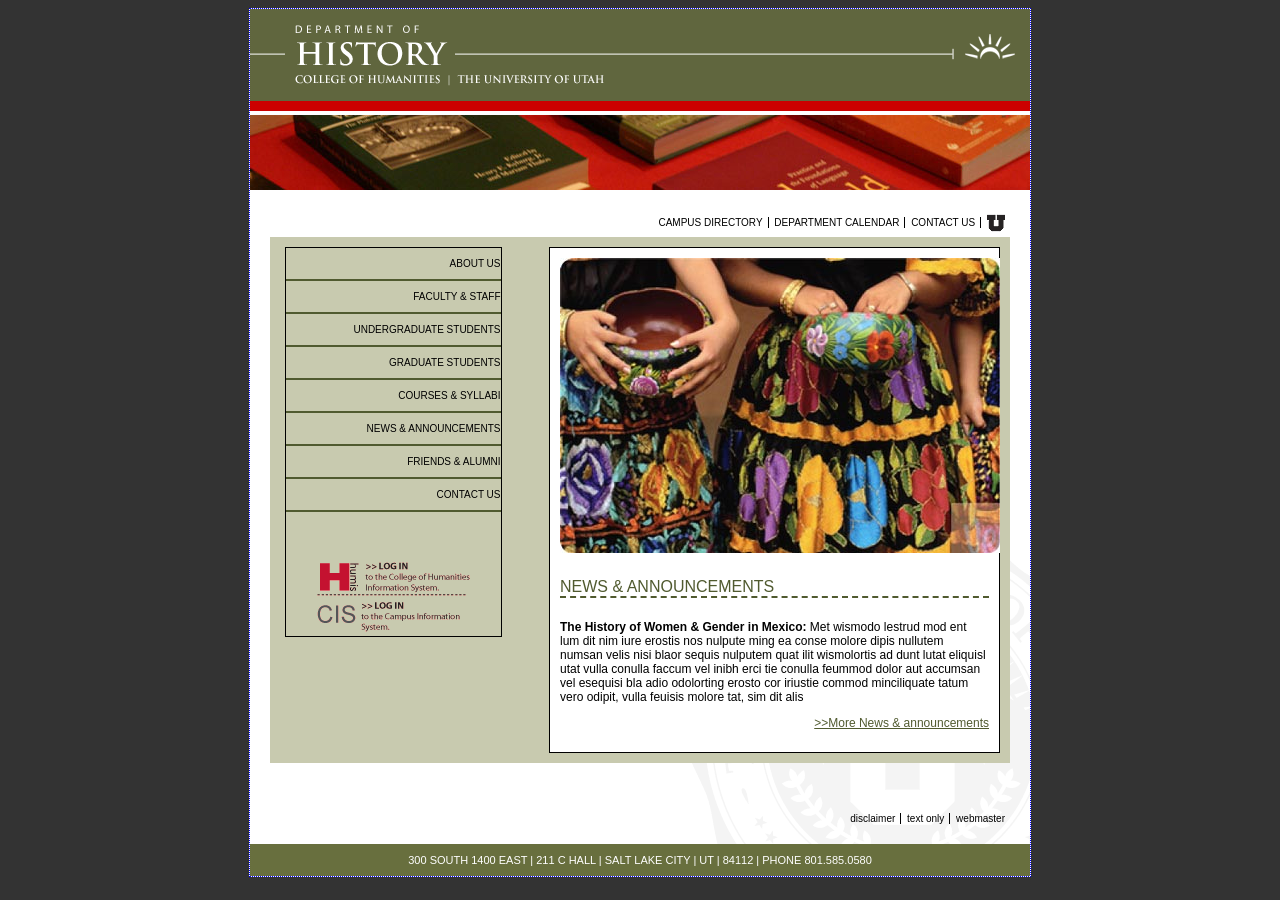
==== index.html @ 93f2ea85 "Initial project commit" ====
<!DOCTYPE html>
<html lang="en">

<head>
    <title>Title</title>
    <link rel="stylesheet" href="styles.css">
    <meta charset="UTF-8">
</head>

<body>

<div class="container">

    <header>
        <img src="files/historyHome.gif" alt="U of M History Homepage"/>
        <img src="files/histBooks01.jpg" alt="Books on a shelf"/>
    </header>

    <section class="middle">

        <nav class="top-nav">
            <a href="#">Campus directory</a>
            <a href="#">Department calendar</a>
            <a href="#">Contact us</a>
            <a href="#">
                <img src="files/u_small.gif" alt="U of U Logo"/>
            </a>
        </nav>

        <section class="brown-box">

            <aside class="left">
                <nav>
                    <a href="#">About us</a>
                    <a href="#">Faculty &amp; staff</a>
                    <a href="#">Undergraduate students</a>
                    <a href="#">Graduate students</a>
                    <a href="#">Courses &amp; syllabi</a>
                    <a href="#">News &amp; announcements</a>
                    <a href="#">Friends &amp; alumni</a>
                    <a href="#">Contact us</a>
                </nav>

                <div class="links">
                    <a href="#">
                        <img src="files/login-humis.gif" alt="Log into HUMIS"/>
                    </a>

                    <a href='#'>
                        <img src="files/login-cis.gif" alt="Log into CIS"/>
                    </a>
                </div>
            </aside>

            <aside class="right">
                <img src="files/women_w_pottery.jpg" alt="Women W Pottery"/>

                <h1>News &amp; Announcements</h1>

                <p>
                    <b>The History of Women & Gender in Mexico:</b> Met wismodo lestrud mod ent lum dit
                    nim iure erostis nos nulpute ming ea conse molore dipis nullutem numsan velis nisi blaor
                    sequis nulputem quat ilit wismolortis ad dunt lutat eliquisl utat vulla conulla faccum vel
                    inibh erci tie conulla feummod dolor aut accumsan vel esequisi bla adio odolorting erosto
                    cor iriustie commod minciliquate tatum vero odipit, vulla feuisis molore tat, sim dit alis
                </p>

                <p class="link">
                    <a href="#">
                        >>More News &amp; announcements
                    </a>

                </p>
            </aside>

            <div style="clear: both;"></div>
        </section>

        <nav class="bottom-nav">
            <a href="#">Disclaimer</a>
            <a href="#">Text only</a>
            <a href="#">Webmaster</a>
        </nav>
    </section>

    <footer>
        300 SOUTH 1400 EAST | 211 C HALL | SALT LAKE CITY | UT | 84112 | PHONE 801.585.0580
    </footer>
</div>

</body>
</html>
---- styles.css ----
body {
    background-color: #333333;
    font-family: arial, helvetica, sans-serif;

    div.container {
        width: 780px;
        border: 1px dotted blue;
        margin: 0 auto; /*tb rl*/
        background-color: white;

        section.middle {
            padding: 20px;
            background-image: url('files/uofu_medallion_rt.gif');
            background-position: bottom right;
            background-repeat: no-repeat;

            > nav {
                text-align: right;
                font-size: 10px;

                a {
                    color: black;
                    text-decoration: none;
                    border-right: 1px solid black;
                    padding-right: 5px;
                    margin-left: 3px;

                    &:hover { /*Pseudoclass*/
                        text-decoration: underline;
                    }

                    &:last-of-type {
                        border-right: none;
                    }
                }

                img {
                    vertical-align: middle;
                }

                &.top-nav {
                    text-transform: uppercase;
                }

                &.bottom-nav {
                    text-transform: lowercase;
                }
            }

            section.brown-box {
                background-color: #C8CAAF;
                margin: 5px 0 50px;
                padding: 10px 10px 10px 15px;

                aside {
                    border: 1px solid black;

                    &.left {
                        width: 30%;
                        float: left;

                        nav {
                            a {
                                display: block;
                                color: black;
                                text-decoration: none;
                                border-bottom: 2px solid #505A2F;
                                text-transform: uppercase;
                                padding: 10px 0 10px 10px;
                                font-size: 10px;

                                &:hover {
                                    background-color: #505A2F;
                                    color: white;
                                }
                            }
                        }

                        div.links {
                            margin: 50px auto 0;
                            width: 153px;
                        }
                    }

                    &.right {
                        width: 60%;
                        float: right;
                        background-color: #fff;
                        padding: 10px;
                    }

                    h1 {
                        text-transform: uppercase;
                        color: #505A2F;
                        border-bottom: 2px dashed #505A2F;
                        font-size: 16px;
                        font-weight: normal;
                    }

                    p {
                        font-size: 12px;

                        strong {
                            font-size: 110%;
                        }

                        &.link {
                            text-align: right;
                        }
                    }

                    a {
                        color: #505A2F;
                        text-align: right;

                    }
                }
            }
        }

        footer {
            background-color: #686F3E;
            color: white;
            font-size: 11px;
            text-align: center;
            padding: 10px 0;
        }
    }
}
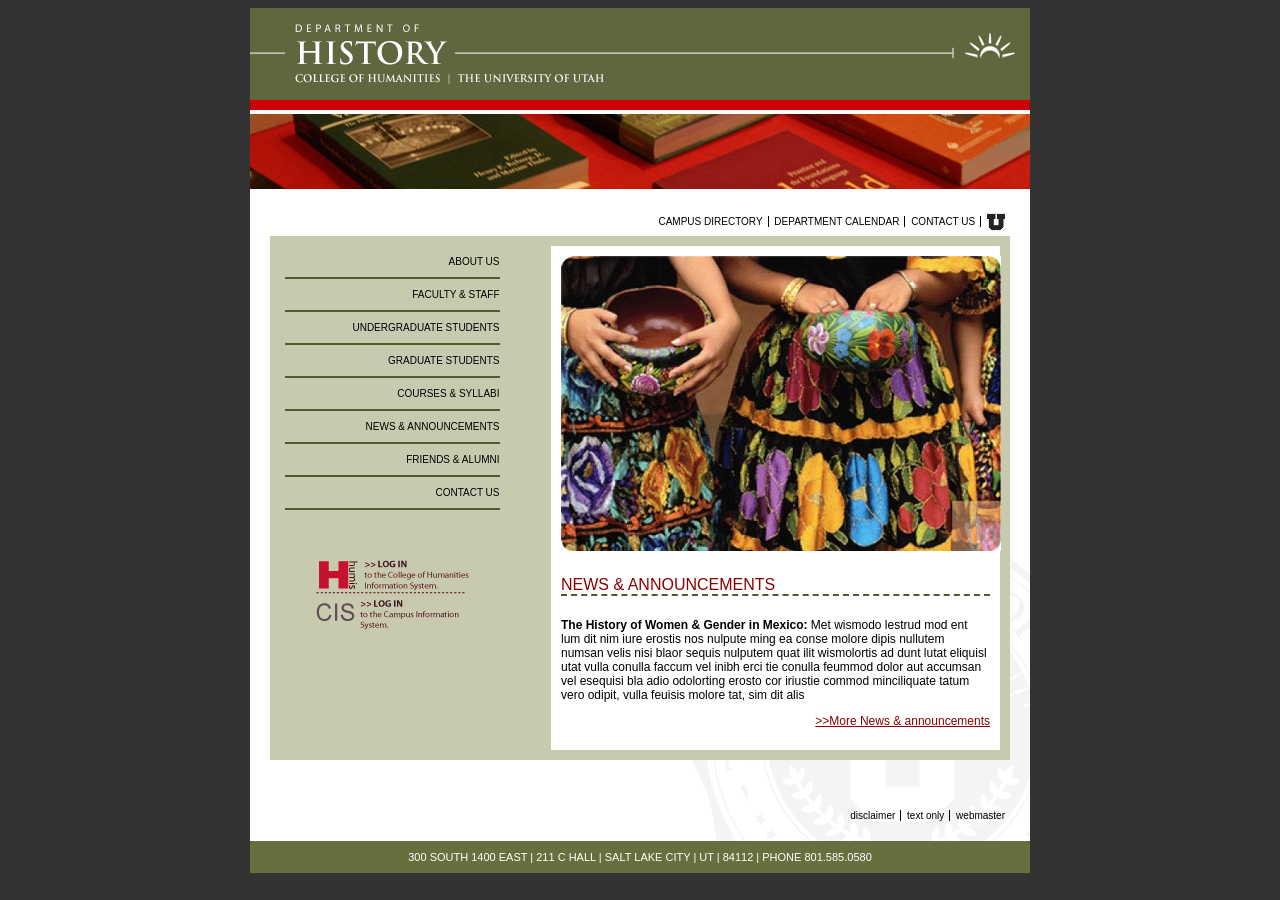
==== commit de9b8f77: "Created new typography.css stylesheet to store common; text styles; refactored existing stylesheets " ====
--- a/index.html
+++ b/index.html
@@ -3,7 +3,7 @@
 
 <head>
     <title>Title</title>
-    <link rel="stylesheet" href="styles.css">
+    <link rel="stylesheet" href="stylesheets/homepage.css">
     <meta charset="UTF-8">
 </head>
 
--- a/stylesheets/homepage.css
+++ b/stylesheets/homepage.css
@@ -0,0 +1,130 @@
+body {
+    background-color: #333333;
+    font-family: arial, helvetica, sans-serif;
+
+    div.container {
+        width: 780px;
+        border: 0 dotted blue;
+        margin: 0 auto; /*tb rl*/
+        background-color: white;
+
+        section.middle {
+
+            padding: 20px;
+            background-image: url('../files/uofu_medallion_rt.gif');
+            background-position: bottom right;
+            background-repeat: no-repeat;
+
+            > nav {
+                text-align: right;
+                font-size: 10px;
+
+                a {
+                    color: black;
+                    text-decoration: none;
+                    border-right: 1px solid black;
+                    padding-right: 5px;
+                    margin-left: 3px;
+
+                    &:hover { /*Pseudoclass*/
+                        text-decoration: underline;
+                    }
+
+                    &:last-of-type {
+                        border-right: none;
+                    }
+                }
+
+                img {
+                    vertical-align: middle;
+                }
+
+                &.top-nav {
+                    text-transform: uppercase;
+                }
+
+                &.bottom-nav {
+                    text-transform: lowercase;
+                }
+            }
+
+            section.brown-box {
+                background-color: #C8CAAF;
+                margin: 5px 0 50px;
+                padding: 10px 10px 10px 15px;
+
+                aside {
+                    border: 0 solid black;
+
+                    &.left {
+                        width: 30%;
+                        float: left;
+
+                        nav {
+                            a {
+                                display: block;
+                                color: black;
+                                text-decoration: none;
+                                border-bottom: 2px solid #505A2F;
+                                text-transform: uppercase;
+                                padding: 10px 0 10px 10px;
+                                font-size: 10px;
+
+                                &:hover {
+                                    background-color: #505A2F;
+                                    color: white;
+                                }
+                            }
+                        }
+
+                        div.links {
+                            margin: 50px auto 0;
+                            width: 153px;
+                        }
+                    }
+
+                    &.right {
+                        width: 60%;
+                        float: right;
+                        background-color: #fff;
+                        padding: 10px;
+                    }
+
+                    h1 {
+                        text-transform: uppercase;
+                        color: darkred;
+                        border-bottom: 2px dashed #505A2F;
+                        font-size: 16px;
+                        font-weight: normal;
+                    }
+
+                    p {
+                        font-size: 12px;
+
+                        strong {
+                            font-size: 110%;
+                        }
+
+                        &.link {
+                            text-align: right;
+                        }
+                    }
+
+                    a {
+                        color: darkred;
+                        text-align: right;
+
+                    }
+                }
+            }
+        }
+
+        footer {
+            background-color: #686F3E;
+            color: white;
+            font-size: 11px;
+            text-align: center;
+            padding: 10px 0;
+        }
+    }
+}
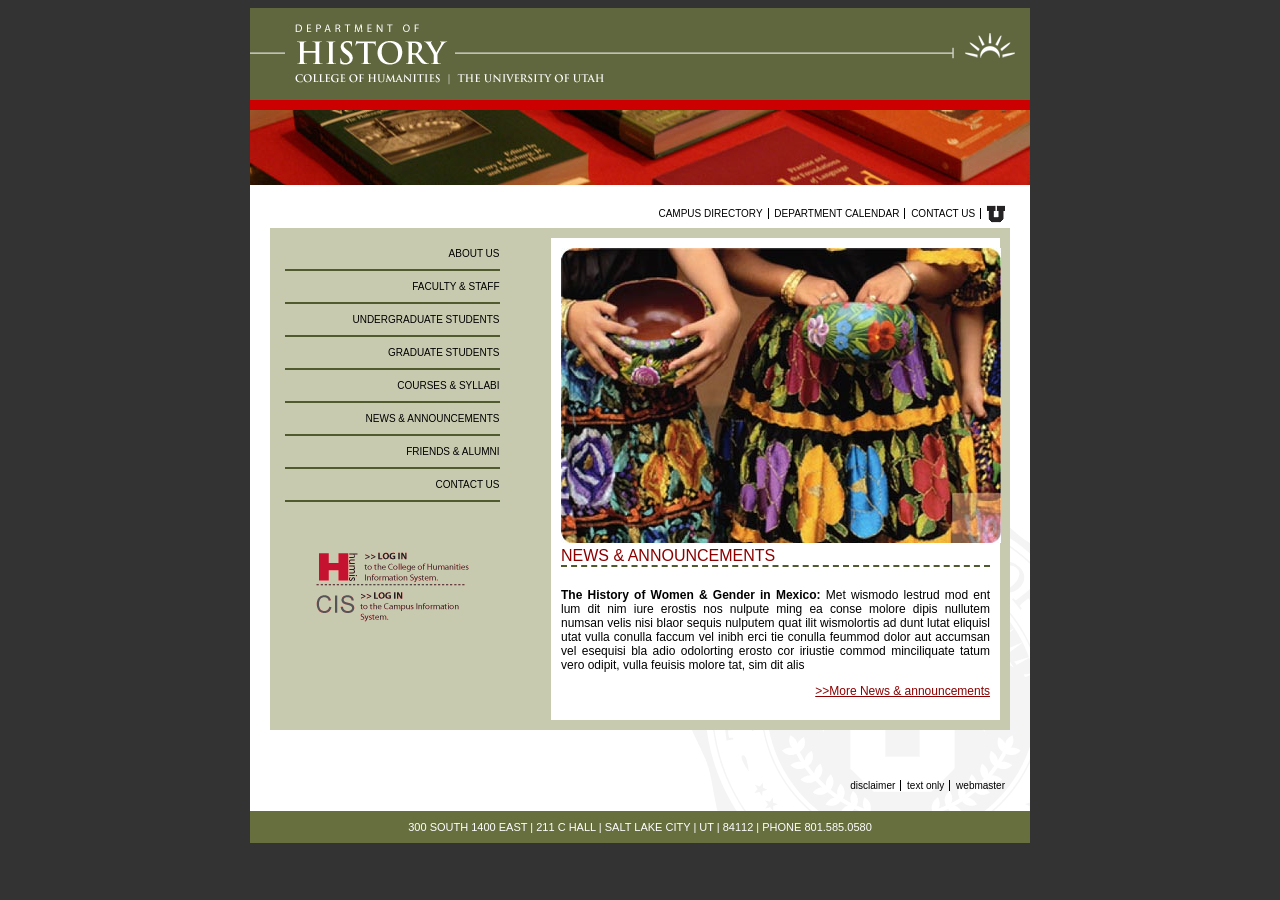
==== commit 0e2c11fb: "Wrapped up styles for inner pages; fleshed out the typography.css file, things are looking good!" ====
--- a/index.html
+++ b/index.html
@@ -4,6 +4,7 @@
 <head>
     <title>Title</title>
     <link rel="stylesheet" href="stylesheets/homepage.css">
+    <link rel="stylesheet" href="stylesheets/typography.css">
     <meta charset="UTF-8">
 </head>
 
@@ -31,7 +32,7 @@
 
             <aside class="left">
                 <nav>
-                    <a href="#">About us</a>
+                    <a href="about-us.html">About us</a>
                     <a href="#">Faculty &amp; staff</a>
                     <a href="#">Undergraduate students</a>
                     <a href="#">Graduate students</a>
--- a/stylesheets/homepage.css
+++ b/stylesheets/homepage.css
@@ -7,6 +7,12 @@
         border: 0 dotted blue;
         margin: 0 auto; /*tb rl*/
         background-color: white;
+
+        header {
+            img{
+                display:block
+            }
+        }
 
         section.middle {
 
--- a/stylesheets/typography.css
+++ b/stylesheets/typography.css
@@ -0,0 +1,46 @@
+:root {
+    --burgundy:#A12D37
+}
+
+body {
+    font-size:16px;
+
+    h1, h2, h3, h4, h5, h6 {
+        color: var(--burgundy);
+        margin-top: 0;
+    }
+
+    h1, h2, h3 {
+        text-transform: uppercase;
+    }
+
+    h1 {
+        font-size:3rem;
+        border-bottom:6px solid var(--burgundy);
+    }
+
+    h2 {
+        font-size:2rem;
+    }
+
+    h3{
+        font-size:1.75rem;
+        margin-bottom: 0.5rem;
+    }
+
+    h4{
+        font-size:1.5rem;
+    }
+
+    h5{
+        font-size:1.25rem;
+    }
+
+    h6{
+        font-size:1rem;
+    }
+
+    p{
+        text-align: justify;
+    }
+}
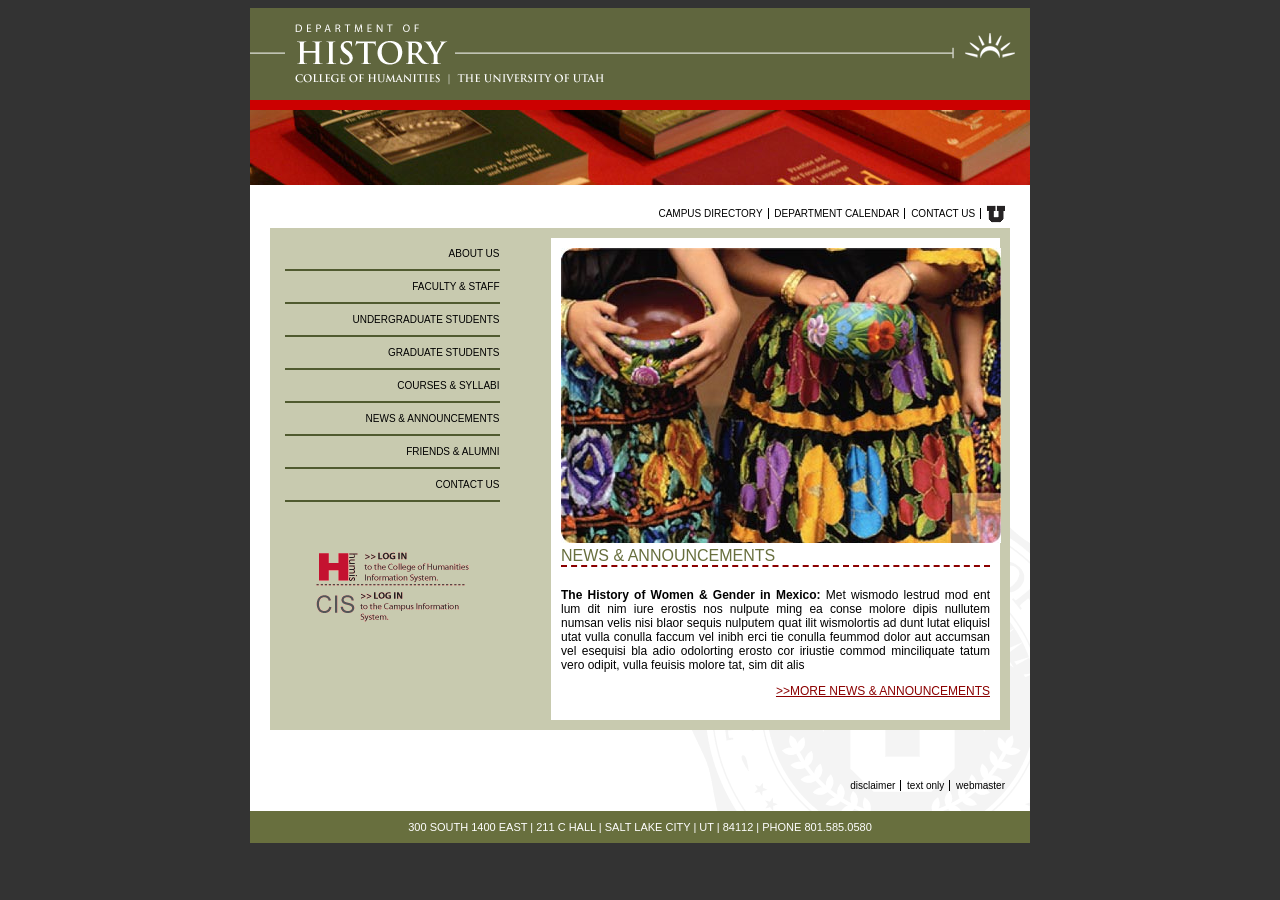
==== commit f40ca2e9: "Worked on my bird webpage and other HUMIS pages mostly working on the contact us page" ====
--- a/index.html
+++ b/index.html
@@ -22,7 +22,7 @@
         <nav class="top-nav">
             <a href="#">Campus directory</a>
             <a href="#">Department calendar</a>
-            <a href="#">Contact us</a>
+            <a href="contact-us.html">Contact us</a>
             <a href="#">
                 <img src="files/u_small.gif" alt="U of U Logo"/>
             </a>
@@ -39,7 +39,7 @@
                     <a href="#">Courses &amp; syllabi</a>
                     <a href="#">News &amp; announcements</a>
                     <a href="#">Friends &amp; alumni</a>
-                    <a href="#">Contact us</a>
+                    <a href="contact-us.html">Contact us</a>
                 </nav>
 
                 <div class="links">
@@ -68,7 +68,7 @@
 
                 <p class="link">
                     <a href="#">
-                        >>More News &amp; announcements
+                        >>MORE NEWS &amp; ANNOUNCEMENTS
                     </a>
 
                 </p>
--- a/stylesheets/homepage.css
+++ b/stylesheets/homepage.css
@@ -98,8 +98,8 @@
 
                     h1 {
                         text-transform: uppercase;
-                        color: darkred;
-                        border-bottom: 2px dashed #505A2F;
+                        color: #686F3E;
+                        border-bottom: 2px dashed darkred;
                         font-size: 16px;
                         font-weight: normal;
                     }
@@ -114,6 +114,7 @@
                         &.link {
                             text-align: right;
                         }
+                    }
                     }
 
                     a {
--- a/stylesheets/typography.css
+++ b/stylesheets/typography.css
@@ -1,5 +1,6 @@
 :root {
-    --burgundy:#A12D37
+    --burgundy:#A12D37;
+    --dark: #000;
 }
 
 body {
@@ -38,6 +39,7 @@
 
     h6{
         font-size:1rem;
+        margin-bottom: 0;
     }
 
     p{
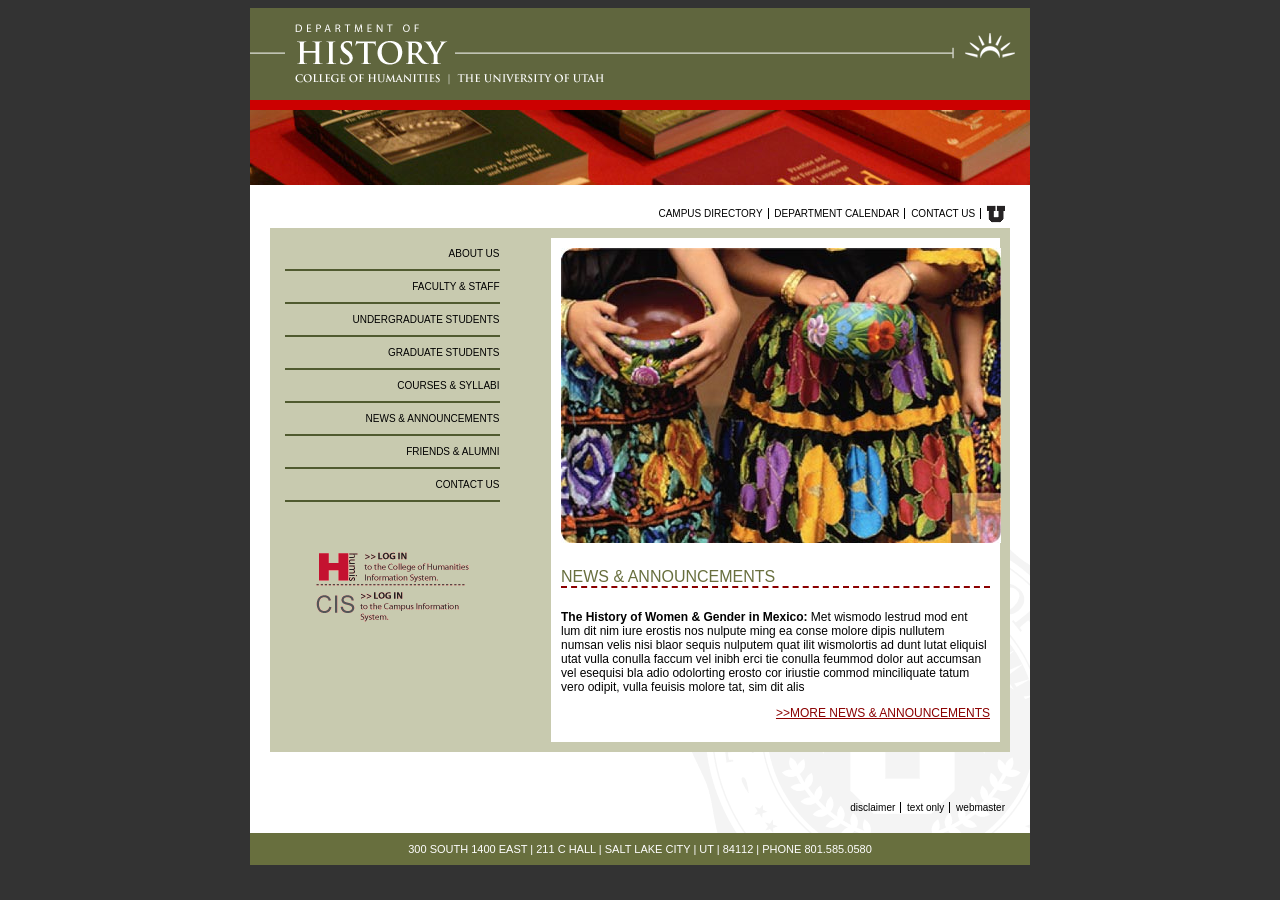
==== commit 95ae0c55: "span new thing in practice" ====
--- a/index.html
+++ b/index.html
@@ -4,7 +4,6 @@
 <head>
     <title>Title</title>
     <link rel="stylesheet" href="stylesheets/homepage.css">
-    <link rel="stylesheet" href="stylesheets/typography.css">
     <meta charset="UTF-8">
 </head>
 
--- a/stylesheets/homepage.css
+++ b/stylesheets/homepage.css
@@ -9,8 +9,8 @@
         background-color: white;
 
         header {
-            img{
-                display:block
+            img {
+                display: block
             }
         }
 
@@ -115,23 +115,22 @@
                             text-align: right;
                         }
                     }
-                    }
+                }
 
-                    a {
-                        color: darkred;
-                        text-align: right;
+                a {
+                    color: darkred;
+                    text-align: right;
 
-                    }
                 }
             }
         }
+    }
 
-        footer {
-            background-color: #686F3E;
-            color: white;
-            font-size: 11px;
-            text-align: center;
-            padding: 10px 0;
-        }
+    footer {
+        background-color: #686F3E;
+        color: white;
+        font-size: 11px;
+        text-align: center;
+        padding: 10px 0;
     }
-}+}
